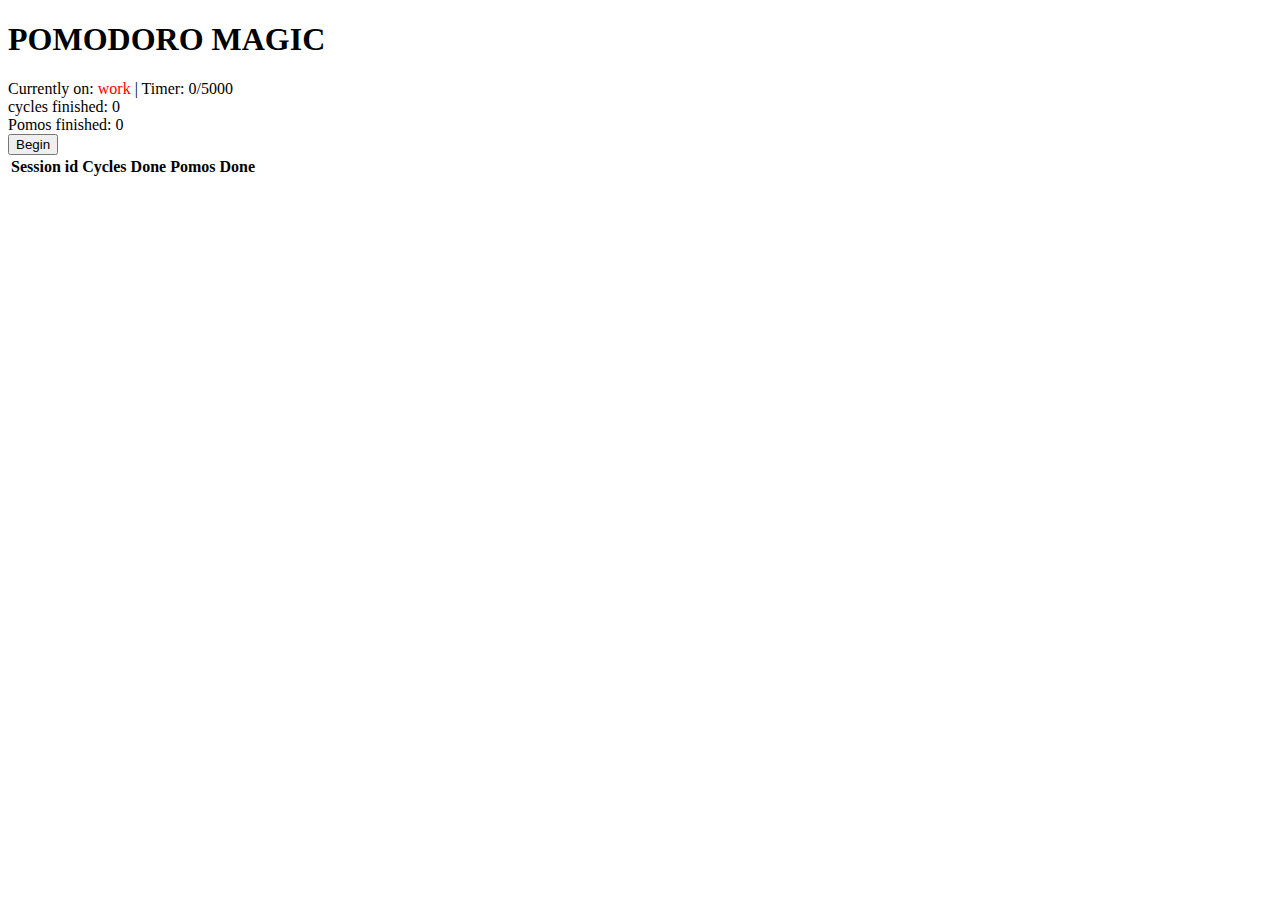
==== index.html @ ff4aa983 "added files" ====
<!DOCTYPE html>
<html>

<head>
    <script src="index.js"></script>
    <style>
        .none {
            display: none;
        }

        .w {
            color: red;
        }

        .s {
            color: green;
        }

        .l {
            color: pink;
        }
    </style>
</head>

<body>
    <section>
        <h1>POMODORO MAGIC</h1>
        <div>Currently on: <span id="status"></span> | Timer: <span id="cycle"></span>/<span id="max-cycle"></span>
        </div>
        <div>cycles finished: <span id="cycles-done">0</span></div>
        <div>Pomos finished: <span id="pomos-done">0</span></div>
        <button onclick="start()" id="begin">Begin</button>
        <button onclick="end()" id="end" class="none">End</button>
    </section>
    <section>
        <table>
            <tr>
                <th>Session id</th>
                <th>Cycles Done</th>
                <th>Pomos Done</th>
            </tr>
        </table>
    </section>
</body>


</html>
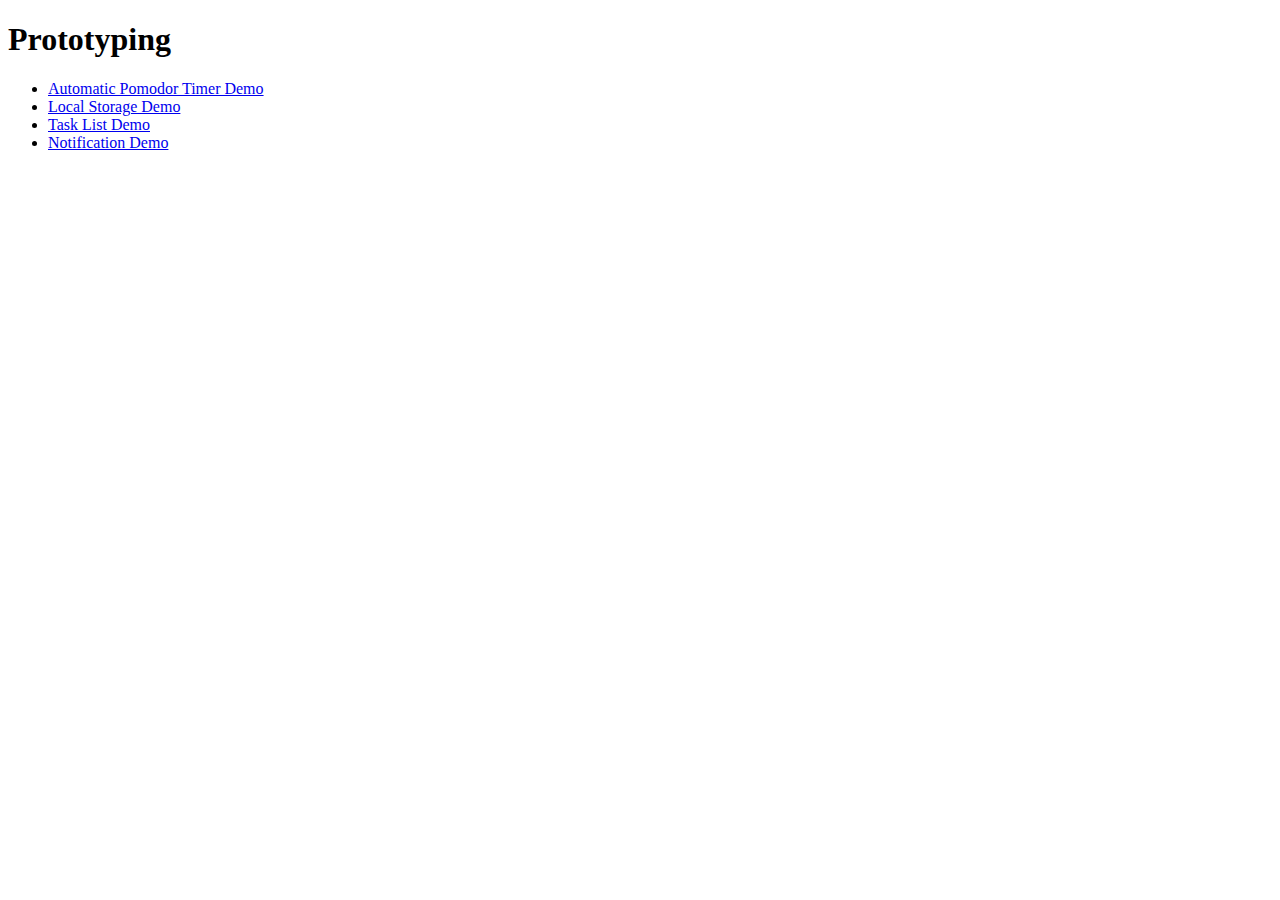
==== commit 8986601e: "homepage" ====
--- a/index.html
+++ b/index.html
@@ -2,45 +2,17 @@
 <html>
 
 <head>
-    <script src="index.js"></script>
-    <style>
-        .none {
-            display: none;
-        }
 
-        .w {
-            color: red;
-        }
-
-        .s {
-            color: green;
-        }
-
-        .l {
-            color: pink;
-        }
-    </style>
 </head>
 
 <body>
-    <section>
-        <h1>POMODORO MAGIC</h1>
-        <div>Currently on: <span id="status"></span> | Timer: <span id="cycle"></span>/<span id="max-cycle"></span>
-        </div>
-        <div>cycles finished: <span id="cycles-done">0</span></div>
-        <div>Pomos finished: <span id="pomos-done">0</span></div>
-        <button onclick="start()" id="begin">Begin</button>
-        <button onclick="end()" id="end" class="none">End</button>
-    </section>
-    <section>
-        <table>
-            <tr>
-                <th>Session id</th>
-                <th>Cycles Done</th>
-                <th>Pomos Done</th>
-            </tr>
-        </table>
-    </section>
+    <h1>Prototyping</h1>
+    <ul>
+        <li><a href="pomo.html">Automatic Pomodor Timer Demo</a></li>
+        <li><a href="local.html"> Local Storage Demo</a></li>
+        <li><a href="task.html">Task List Demo</a></li>
+        <li><a href="notify.html">Notification Demo</a></li>
+    </ul>
 </body>
 
 
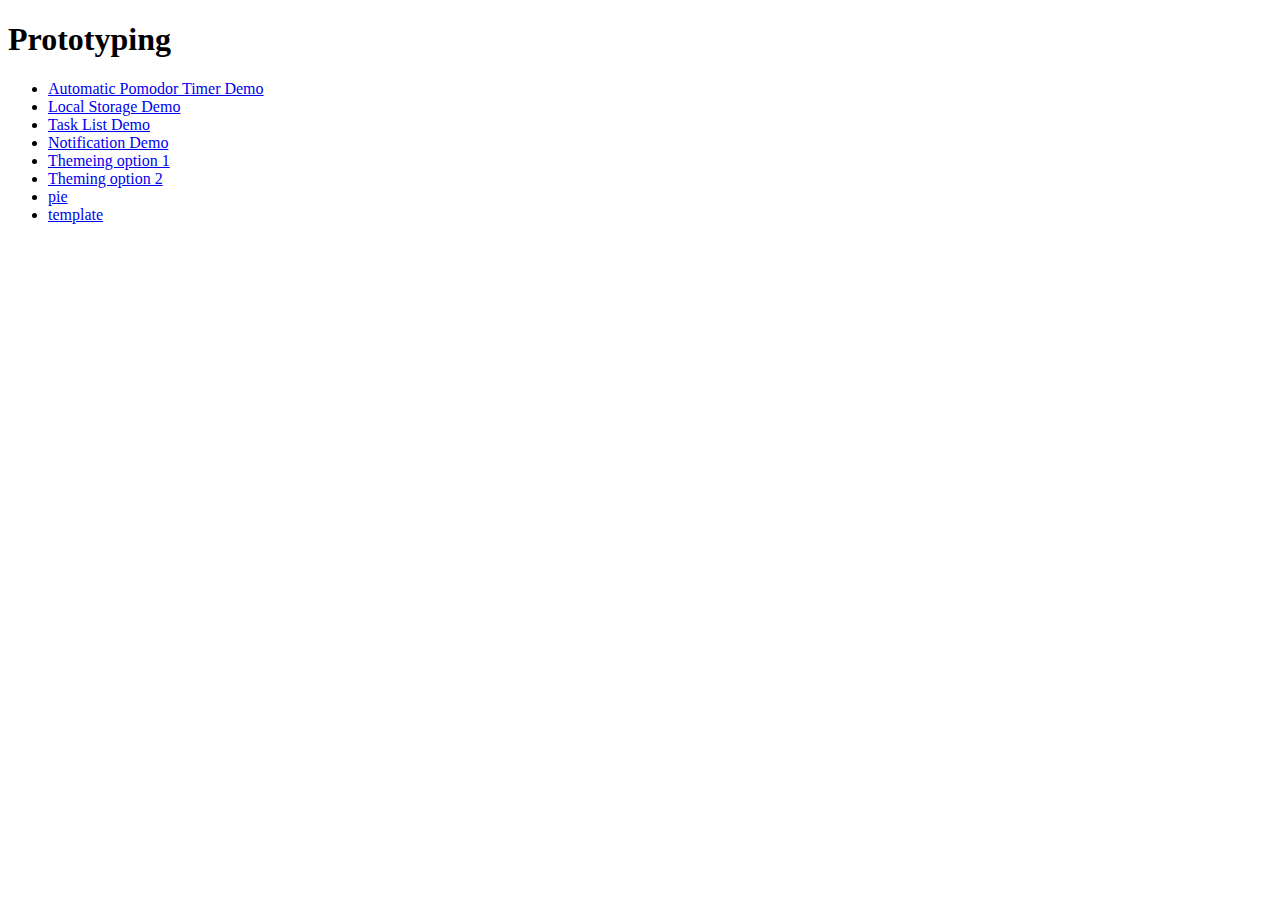
==== commit 7654745f: "pie and template" ====
--- a/index.html
+++ b/index.html
@@ -12,6 +12,10 @@
         <li><a href="local.html"> Local Storage Demo</a></li>
         <li><a href="task.html">Task List Demo</a></li>
         <li><a href="notify.html">Notification Demo</a></li>
+        <li><a href="toggle.html">Themeing option 1</a></li>
+        <li><a href="toggle2.html">Theming option 2</a></li>
+        <li><a href="pie.html">pie</a></li>
+        <li><a href="templatetest.html">template</a></li>
     </ul>
 </body>
 
